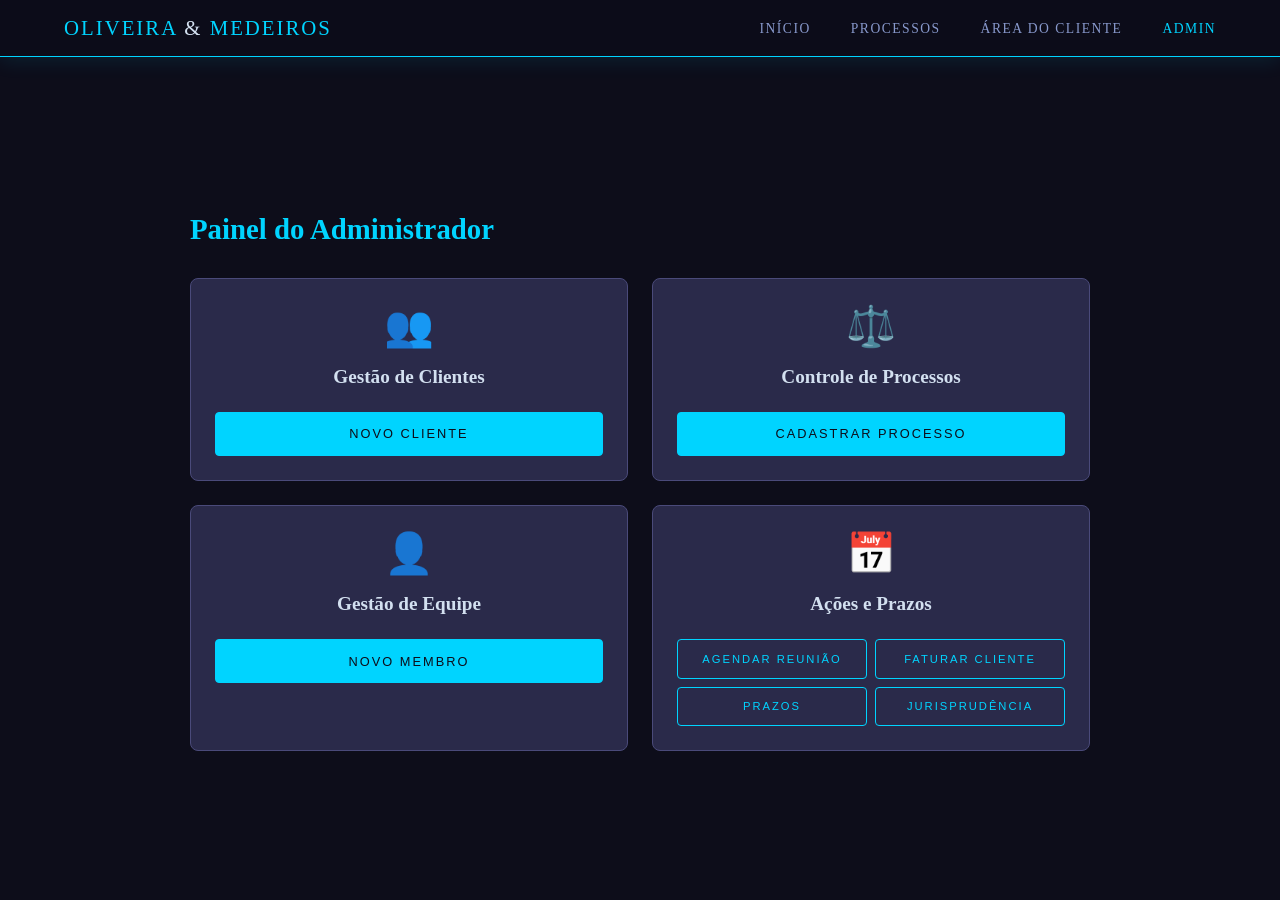
==== admin.html @ 36598e97 "first commit" ====
<!DOCTYPE html>
<html lang="pt-BR">
<head>
  <meta charset="UTF-8">
  <meta name="viewport" content="width=device-width, initial-scale=1.0">
  <title>Painel Admin - Oliveira & Medeiros</title>
  <link rel="stylesheet" href="style.css">
</head>
<body>

<nav id="navbar">
  <a href="index.html" class="logo">Oliveira <span>&</span> Medeiros</a>
  <div class="menu-toggle" id="mobile-menu">☰</div>
  <ul id="nav-list">
    <li><a href="index.html" class="nav-link">Início</a></li>
    <li><a href="processos.html" class="nav-link">Processos</a></li>
    <li><a href="login.html" class="nav-link">Área do Cliente</a></li>
    <li><a href="admin.html" class="nav-link active">Admin</a></li>
  </ul>
</nav>

<div class="page-container">
  <div style="width: 100%; max-width: 900px;">
    <h2 class="box-title" style="text-align: left; margin-bottom: 2rem;">Painel do Administrador</h2>
    
    <div class="admin-grid">
      
      <div class="admin-item">
        <div style="font-size: 2.5rem; margin-bottom: 1rem;">👥</div>
        <h3>Gestão de Clientes</h3>
        <button class="btn btn-fill" style="width: 100%;">Novo Cliente</button>
      </div>

      <div class="admin-item">
        <div style="font-size: 2.5rem; margin-bottom: 1rem;">⚖️</div>
        <h3>Controle de Processos</h3>
        <button class="btn btn-fill" style="width: 100%;">Cadastrar Processo</button>
      </div>

      <div class="admin-item">
        <div style="font-size: 2.5rem; margin-bottom: 1rem;">👤</div>
        <h3>Gestão de Equipe</h3>
        <button class="btn btn-fill" style="width: 100%;">Novo Membro</button>
      </div>

      <div class="admin-item">
        <div style="font-size: 2.5rem; margin-bottom: 1rem;">📅</div>
        <h3>Ações e Prazos</h3>
        <div class="admin-actions-grid">
          <button class="btn" style="padding: 0.8rem; font-size: 0.7rem;">Agendar Reunião</button>
          <button class="btn" style="padding: 0.8rem; font-size: 0.7rem;">Faturar Cliente</button>
          <button class="btn" style="padding: 0.8rem; font-size: 0.7rem;">Prazos</button>
          <button class="btn" style="padding: 0.8rem; font-size: 0.7rem;">Jurisprudência</button>
        </div>
      </div>

    </div>
  </div>
</div>

<script>
  const mobileMenu = document.getElementById('mobile-menu');
  const navList = document.getElementById('nav-list');
  mobileMenu.addEventListener('click', () => { navList.classList.toggle('show'); });
</script>

</body>
</html>
---- style.css ----
* { margin: 0; padding: 0; box-sizing: border-box; }
:root {
  --gold: #00d4ff;
  --gold-light: #00f0ff;
  --black: #0d0d1a;
  --dark: #1a1a2e;
  --gray: #2a2a4a;
  --text: #d3e0f0;
  --muted: #8899cc;
}
html { scroll-behavior: smooth; }
body { font-family: 'Georgia', serif; background: var(--black); color: var(--text); }

nav {
  position: fixed; top: 0; width: 100%; z-index: 100;
  background: rgba(13,13,26,0.98); 
  border-bottom: 1px solid var(--gold);
  display: flex; justify-content: space-between; align-items: center;
  padding: 1rem 4rem; 
  box-shadow: 0 4px 20px rgba(0,212,255,0.1);
}
.logo { font-size: 1.3rem; color: var(--gold); letter-spacing: 2px; text-transform: uppercase; text-decoration: none; }
.logo span { color: var(--text); }
nav ul { list-style: none; display: flex; gap: 2.5rem; }
nav ul a { 
  color: var(--muted); text-decoration: none; font-size: 0.85rem; 
  letter-spacing: 1.5px; text-transform: uppercase; transition: color 0.3s; 
  position: relative;
}
nav ul a:hover, nav ul a.active { color: var(--gold); }
.menu-toggle { display: none; color: var(--gold); font-size: 1.8rem; cursor: pointer; }

.btn {
  display: inline-block; padding: 0.85rem 2.5rem;
  border: 1px solid var(--gold); color: var(--gold);
  text-decoration: none; letter-spacing: 2px; font-size: 0.8rem;
  text-transform: uppercase; transition: all 0.3s;
  background: transparent; cursor: pointer; border-radius: 4px;
  text-align: center;
}
.btn:hover { background: var(--gold); color: var(--black); }
.btn-fill { background: var(--gold); color: var(--black); }
.btn-fill:hover { background: var(--gold-light); border-color: var(--gold-light); }

input, textarea, select {
  width: 100%; padding: 0.85rem 1rem;
  background: var(--gray); border: 1px solid #4a4a7a;
  color: var(--text); font-family: sans-serif; font-size: 0.9rem;
  outline: none; transition: border-color 0.3s; border-radius: 4px;
}
input:focus, textarea:focus, select:focus { border-color: var(--gold); }
label { display: block; font-size: 0.7rem; letter-spacing: 2px; color: var(--gold); text-transform: uppercase; margin-bottom: 0.4rem; font-family: sans-serif; }

.page-container {
  min-height: 100vh;
  padding: 8rem 2rem 4rem;
  display: flex;
  align-items: center;
  justify-content: center;
}

.box-card {
  background: var(--dark);
  border: 1px solid #4a4a7a;
  padding: 3rem;
  border-radius: 8px;
  width: 100%;
  box-shadow: 0 10px 30px rgba(0,0,0,0.5);
}

.box-title { font-size: 1.8rem; margin-bottom: 0.5rem; text-align: center; color: var(--gold); }
.box-subtitle { font-family: sans-serif; color: var(--muted); text-align: center; margin-bottom: 2rem; font-size: 0.9rem; }

.admin-grid {
  display: grid;
  grid-template-columns: 1fr 1fr;
  gap: 1.5rem;
  max-width: 900px;
  margin: 0 auto;
}
.admin-item {
  background: var(--gray);
  padding: 1.5rem;
  border-radius: 8px;
  text-align: center;
  border: 1px solid #4a4a7a;
}
.admin-item h3 { margin-bottom: 1.5rem; font-size: 1.2rem; }
.admin-actions-grid {
  display: grid;
  grid-template-columns: 1fr 1fr;
  gap: 0.5rem;
}

@media (max-width: 768px) {
  .menu-toggle { display: block; }
  nav ul {
    position: absolute; top: 100%; left: 0; width: 100%;
    background: rgba(13,13,26,0.98);
    flex-direction: column; align-items: center; gap: 0;
    max-height: 0; overflow: hidden;
    transition: max-height 0.4s ease-in-out;
    border-bottom: 1px solid var(--gold);
  }
  nav ul.show { max-height: 300px; }
  nav ul a { display: block; padding: 1.5rem; border-bottom: 1px solid #4a4a7a; }
  .admin-grid { grid-template-columns: 1fr; }
  .box-card { padding: 2rem 1.5rem; }
}

#hero { min-height: 100vh; display: flex; align-items: center; justify-content: center; text-align: center; padding: 8rem 2rem 4rem; background: linear-gradient(160deg, #0d0d1a 60%, #1a0f2e); position: relative; overflow: hidden; }
#hero::before { content: '⚖'; position: absolute; font-size: 30rem; opacity: 0.03; top: 50%; left: 50%; transform: translate(-50%, -50%); pointer-events: none; }
.hero-tag { font-size: 0.75rem; letter-spacing: 4px; color: var(--gold); text-transform: uppercase; margin-bottom: 1.5rem; }
#hero h1 { font-size: 3.5rem; line-height: 1.2; margin-bottom: 1.5rem; }
#hero h1 span { color: var(--gold); }
#hero p { font-size: 1.1rem; color: var(--muted); max-width: 550px; margin: 0 auto 2.5rem; line-height: 1.8; font-family: sans-serif; }

section { padding: 6rem 4rem; }
.section-label { font-size: 0.7rem; letter-spacing: 5px; color: var(--gold); text-transform: uppercase; margin-bottom: 0.75rem; font-family: sans-serif; }
.section-title { font-size: 2.2rem; margin-bottom: 3rem; }
.divider { width: 50px; height: 2px; background: var(--gold); margin: 1rem 0 2.5rem; }

#sobre { background: var(--dark); }
.sobre-grid { display: grid; grid-template-columns: 1fr 1fr; gap: 4rem; align-items: center; max-width: 1100px; margin: 0 auto; }
.sobre-img { width: 100%; aspect-ratio: 3/4; max-width: 380px; background: var(--gray); border: 1px solid #4a4a7a; display: flex; align-items: center; justify-content: center; font-size: 6rem; color: #5a5a8a; }
.sobre-text p { font-family: sans-serif; color: var(--muted); line-height: 1.9; margin-bottom: 1rem; font-size: 0.95rem; }
.stats { display: flex; gap: 2.5rem; margin-top: 2rem; }
.stat-num { font-size: 2rem; color: var(--gold); display: block; }
.stat-label { font-size: 0.75rem; color: var(--muted); font-family: sans-serif; letter-spacing: 1px; }

#contato { background: var(--black); }
.contato-inner { max-width: 700px; margin: 0 auto; }
.form-group { margin-bottom: 1.25rem; }
.form-row { display: grid; grid-template-columns: 1fr 1fr; gap: 1.25rem; }
textarea { resize: vertical; min-height: 130px; }
.form-submit { margin-top: 2rem; }

footer { background: var(--dark); border-top: 1px solid #4a4a7a; padding: 3rem 4rem; text-align: center; }
.footer-logo { font-size: 1.4rem; color: var(--gold); letter-spacing: 3px; margin-bottom: 1rem; }
.footer-info { font-family: sans-serif; color: var(--muted); font-size: 0.82rem; line-height: 2; }
.footer-copy { margin-top: 2rem; font-size: 0.75rem; color: #5a5a7a; font-family: sans-serif; }

@media (max-width: 768px) {
  section { padding: 4rem 2rem; }
  #hero h1 { font-size: 2.4rem; }
  .sobre-grid { grid-template-columns: 1fr; }
  .form-row { grid-template-columns: 1fr; }
}
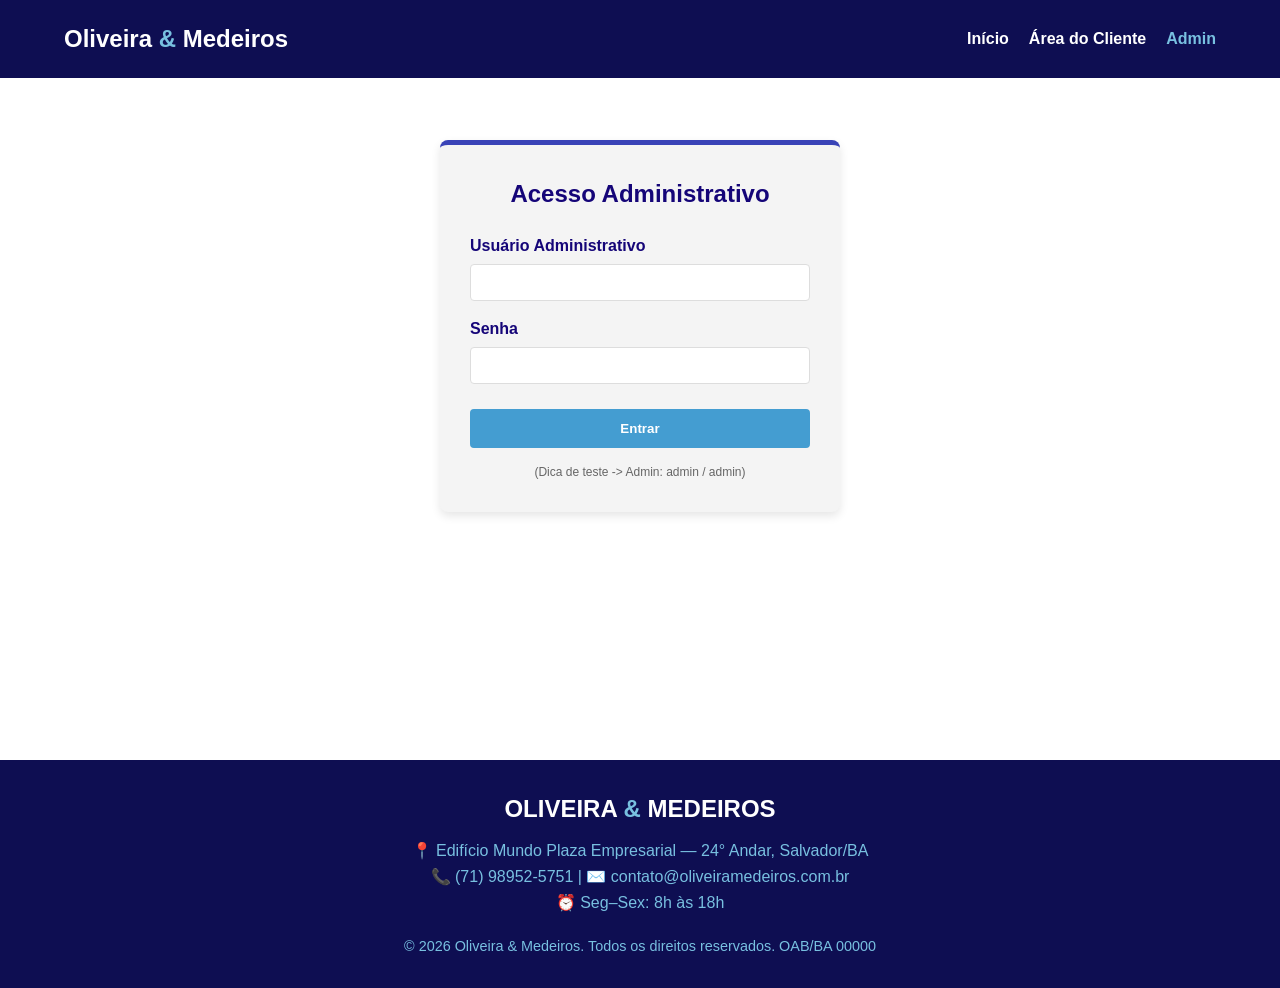
==== commit d5a6a366: "Separação da página admin e mudança no código." ====
--- a/admin.html
+++ b/admin.html
@@ -1,68 +1,482 @@
 <!DOCTYPE html>
 <html lang="pt-BR">
+
 <head>
   <meta charset="UTF-8">
   <meta name="viewport" content="width=device-width, initial-scale=1.0">
-  <title>Painel Admin - Oliveira & Medeiros</title>
-  <link rel="stylesheet" href="style.css">
+  <title>Painel Administrativo - Oliveira & Medeiros</title>
+
+  <style>
+    /* ==========================================
+       VARIÁVEIS DE CORES (A Nova Paleta)
+       ========================================== */
+    :root {
+      --sky-blue-light: #78c0e0ff;
+      --blue-bell: #449dd1ff;
+      --navy: #150578ff;
+      --deep-twilight: #0e0e52ff;
+      --ocean-twilight: #3943b7ff;
+
+      --branco: #ffffff;
+      --cinza-claro: #f4f4f4;
+      --cinza-borda: #ddd;
+    }
+
+    /* ==========================================
+       ESTILOS GERAIS E TIPOGRAFIA
+       ========================================== */
+    * {
+      margin: 0;
+      padding: 0;
+      box-sizing: border-box;
+      font-family: sans-serif;
+    }
+
+    body {
+      color: var(--navy);
+      background-color: var(--branco);
+      line-height: 1.6;
+    }
+
+    a {
+      text-decoration: none;
+    }
+
+    /* Botões */
+    .btn {
+      display: inline-block;
+      padding: 10px 20px;
+      border-radius: 4px;
+      font-weight: bold;
+      cursor: pointer;
+      text-align: center;
+      transition: all 0.3s ease;
+      border: 2px solid var(--blue-bell);
+      color: var(--blue-bell);
+      background: transparent;
+    }
+
+    .btn:hover {
+      background: var(--sky-blue-light);
+      border-color: var(--sky-blue-light);
+      color: var(--deep-twilight);
+    }
+
+    .btn-fill {
+      background: var(--blue-bell);
+      color: var(--branco);
+      border: 2px solid var(--blue-bell);
+    }
+
+    .btn-fill:hover {
+      background: var(--ocean-twilight);
+      border-color: var(--ocean-twilight);
+      color: var(--branco);
+    }
+
+    /* ==========================================
+       NAVEGAÇÃO (Navbar)
+       ========================================== */
+    #navbar {
+      position: fixed;
+      top: 0;
+      width: 100%;
+      display: flex;
+      justify-content: space-between;
+      align-items: center;
+      padding: 20px 5%;
+      background: var(--deep-twilight);
+      z-index: 1000;
+      transition: 0.3s;
+    }
+
+    #navbar .logo {
+      color: var(--branco);
+      font-size: 24px;
+      font-weight: bold;
+    }
+
+    #navbar .logo span {
+      color: var(--sky-blue-light);
+    }
+
+    #nav-list {
+      display: flex;
+      list-style: none;
+      gap: 20px;
+    }
+
+    .nav-link {
+      color: var(--branco);
+      font-weight: bold;
+      transition: 0.3s;
+    }
+
+    .nav-link:hover,
+    .nav-link.active {
+      color: var(--sky-blue-light);
+    }
+
+    .menu-toggle {
+      display: none;
+      color: var(--branco);
+      font-size: 24px;
+      cursor: pointer;
+    }
+
+    /* ==========================================
+       CONTROLE DE VISUALIZAÇÃO (SPA)
+       ========================================== */
+    .view-section {
+      display: none;
+      padding-top: 100px;
+      min-height: 80vh;
+    }
+
+    .view-section.active {
+      display: block;
+    }
+
+    /* ==========================================
+       SISTEMA: LOGIN E PAINÉIS
+       ========================================== */
+    .system-container {
+      max-width: 800px;
+      margin: 0 auto;
+      padding: 20px;
+    }
+
+    .system-header {
+      display: flex;
+      justify-content: space-between;
+      align-items: center;
+      margin-bottom: 30px;
+      border-bottom: 2px solid var(--sky-blue-light);
+      padding-bottom: 10px;
+      color: var(--navy);
+    }
+
+    /* Login */
+    .login-box {
+      max-width: 400px;
+      margin: 40px auto;
+      padding: 30px;
+      background: var(--cinza-claro);
+      border-radius: 8px;
+      border-top: 5px solid var(--ocean-twilight);
+      box-shadow: 0 4px 10px rgba(0, 0, 0, 0.1);
+    }
+
+    .form-group {
+      margin-bottom: 15px;
+    }
+
+    .form-group label {
+      display: block;
+      margin-bottom: 5px;
+      font-weight: bold;
+      color: var(--navy);
+    }
+
+    .form-group input,
+    .form-group select,
+    .form-group textarea {
+      width: 100%;
+      padding: 10px;
+      border: 1px solid var(--cinza-borda);
+      border-radius: 4px;
+    }
+
+    .login-error {
+      color: #e74c3c;
+      font-size: 14px;
+      margin-top: 10px;
+      display: none;
+    }
+
+    /* Tabela de Processos */
+    .process-card {
+      background: var(--branco);
+      border-left: 5px solid var(--blue-bell);
+      padding: 15px;
+      border-radius: 6px;
+      margin-bottom: 15px;
+      box-shadow: 0 2px 5px rgba(0, 0, 0, 0.1);
+    }
+
+    .process-header {
+      display: flex;
+      justify-content: space-between;
+      font-weight: bold;
+      margin-bottom: 10px;
+      color: var(--navy);
+    }
+
+    .status-badge {
+      padding: 4px 8px;
+      border-radius: 12px;
+      font-size: 12px;
+      font-weight: bold;
+      color: var(--branco);
+    }
+
+    .status-andamento {
+      background: var(--ocean-twilight);
+    }
+
+    .status-concluido {
+      background: var(--sky-blue-light);
+      color: var(--deep-twilight);
+    }
+
+    /* Admin - Adicionar Processo */
+    .admin-form {
+      background: var(--cinza-claro);
+      padding: 20px;
+      border-radius: 6px;
+      margin-bottom: 30px;
+      border: 1px solid var(--sky-blue-light);
+    }
+
+    /* ==========================================
+       RODAPÉ (Footer)
+       ========================================== */
+    footer {
+      background: var(--deep-twilight);
+      color: var(--sky-blue-light);
+      text-align: center;
+      padding: 30px 5%;
+      margin-top: 40px;
+    }
+
+    .footer-logo {
+      font-size: 1.5rem;
+      font-weight: bold;
+      color: var(--branco);
+      margin-bottom: 10px;
+    }
+
+    /* ==========================================
+       RESPONSIVIDADE
+       ========================================== */
+    @media (max-width: 768px) {
+      .menu-toggle {
+        display: block;
+      }
+
+      #nav-list {
+        display: none;
+        flex-direction: column;
+        position: absolute;
+        top: 60px;
+        left: 0;
+        width: 100%;
+        background: var(--navy);
+        padding: 20px;
+      }
+
+      #nav-list.show {
+        display: flex;
+      }
+
+      .system-header {
+        flex-direction: column;
+        gap: 10px;
+      }
+
+      .form-row {
+        flex-direction: column;
+      }
+    }
+  </style>
 </head>
+
 <body>
 
-<nav id="navbar">
-  <a href="index.html" class="logo">Oliveira <span>&</span> Medeiros</a>
-  <div class="menu-toggle" id="mobile-menu">☰</div>
-  <ul id="nav-list">
-    <li><a href="index.html" class="nav-link">Início</a></li>
-    <li><a href="processos.html" class="nav-link">Processos</a></li>
-    <li><a href="login.html" class="nav-link">Área do Cliente</a></li>
-    <li><a href="admin.html" class="nav-link active">Admin</a></li>
-  </ul>
-</nav>
-
-<div class="page-container">
-  <div style="width: 100%; max-width: 900px;">
-    <h2 class="box-title" style="text-align: left; margin-bottom: 2rem;">Painel do Administrador</h2>
-    
-    <div class="admin-grid">
-      
-      <div class="admin-item">
-        <div style="font-size: 2.5rem; margin-bottom: 1rem;">👥</div>
-        <h3>Gestão de Clientes</h3>
-        <button class="btn btn-fill" style="width: 100%;">Novo Cliente</button>
-      </div>
-
-      <div class="admin-item">
-        <div style="font-size: 2.5rem; margin-bottom: 1rem;">⚖️</div>
-        <h3>Controle de Processos</h3>
-        <button class="btn btn-fill" style="width: 100%;">Cadastrar Processo</button>
-      </div>
-
-      <div class="admin-item">
-        <div style="font-size: 2.5rem; margin-bottom: 1rem;">👤</div>
-        <h3>Gestão de Equipe</h3>
-        <button class="btn btn-fill" style="width: 100%;">Novo Membro</button>
-      </div>
-
-      <div class="admin-item">
-        <div style="font-size: 2.5rem; margin-bottom: 1rem;">📅</div>
-        <h3>Ações e Prazos</h3>
-        <div class="admin-actions-grid">
-          <button class="btn" style="padding: 0.8rem; font-size: 0.7rem;">Agendar Reunião</button>
-          <button class="btn" style="padding: 0.8rem; font-size: 0.7rem;">Faturar Cliente</button>
-          <button class="btn" style="padding: 0.8rem; font-size: 0.7rem;">Prazos</button>
-          <button class="btn" style="padding: 0.8rem; font-size: 0.7rem;">Jurisprudência</button>
+  <nav id="navbar">
+    <a href="index.html" class="logo">Oliveira <span>&</span> Medeiros</a>
+    <div class="menu-toggle" id="mobile-menu">☰</div>
+    <ul id="nav-list">
+      <li><a href="index.html" class="nav-link">Início</a></li>
+      <li><a href="index.html" class="nav-link">Área do Cliente</a></li>
+      <li><a href="#" class="nav-link active">Admin</a></li>
+    </ul>
+  </nav>
+
+  <div id="view-login" class="view-section active">
+    <div class="system-container login-box">
+      <h2 style="text-align: center; margin-bottom: 20px; color: var(--navy);">Acesso Administrativo</h2>
+
+      <form id="form-login">
+        <div class="form-group">
+          <label for="login-user">Usuário Administrativo</label>
+          <input type="text" id="login-user" required>
         </div>
-      </div>
-
+        <div class="form-group">
+          <label for="login-pass">Senha</label>
+          <input type="password" id="login-pass" required>
+        </div>
+        <p id="login-error" class="login-error">Credenciais inválidas!</p>
+        <button type="submit" class="btn btn-fill" style="width: 100%; margin-top: 10px;">Entrar</button>
+      </form>
+      <p style="text-align: center; font-size: 12px; margin-top: 15px; color: #666;">
+        (Dica de teste -> Admin: admin / admin)
+      </p>
     </div>
   </div>
-</div>
-
-<script>
-  const mobileMenu = document.getElementById('mobile-menu');
-  const navList = document.getElementById('nav-list');
-  mobileMenu.addEventListener('click', () => { navList.classList.toggle('show'); });
-</script>
+
+  <div id="view-admin" class="view-section">
+    <div class="system-container">
+      <div class="system-header">
+        <h2>Painel Administrativo - Todos os Processos</h2>
+        <button onclick="logout()" class="btn">Sair</button>
+      </div>
+
+      <div class="admin-form">
+        <h3 style="color: var(--navy);">Cadastrar Novo Processo</h3>
+        <form id="form-novo-processo" style="margin-top: 15px;">
+          <div class="form-row" style="display: flex; gap: 10px; margin-bottom: 10px;">
+            <div class="form-group" style="flex: 1; margin: 0;">
+              <input type="text" id="np-cliente" placeholder="Nome do Cliente" required>
+            </div>
+            <div class="form-group" style="flex: 1; margin: 0;">
+              <input type="text" id="np-numero" placeholder="Nº do Processo" required>
+            </div>
+          </div>
+          <div class="form-row" style="display: flex; gap: 10px; margin-bottom: 10px;">
+            <div class="form-group" style="flex: 2; margin: 0;">
+              <input type="text" id="np-acao" placeholder="Tipo de Ação" required>
+            </div>
+            <div class="form-group" style="flex: 1; margin: 0;">
+              <select id="np-status" required>
+                <option value="Em andamento">Em andamento</option>
+                <option value="Concluído">Concluído</option>
+              </select>
+            </div>
+          </div>
+          <button type="submit" class="btn btn-fill">Adicionar Processo</button>
+        </form>
+      </div>
+
+      <div id="lista-processos-admin">
+      </div>
+    </div>
+  </div>
+
+  <footer>
+    <div class="footer-logo">OLIVEIRA <span style="color: var(--sky-blue-light);">&</span> MEDEIROS</div>
+    <div class="footer-info">
+      📍 Edifício Mundo Plaza Empresarial — 24° Andar, Salvador/BA<br>
+      📞 (71) 98952-5751 | ✉️ contato@oliveiramedeiros.com.br<br>
+      ⏰ Seg–Sex: 8h às 18h
+    </div>
+    <div class="footer-copy" style="margin-top: 20px; font-size: 0.9em;">
+      © 2026 Oliveira & Medeiros. Todos os direitos reservados. OAB/BA 00000
+    </div>
+  </footer>
+
+  <script>
+    const mobileMenu = document.getElementById('mobile-menu');
+    const navList = document.getElementById('nav-list');
+
+    mobileMenu.addEventListener('click', () => {
+      navList.classList.toggle('show');
+    });
+
+    /* ==================================================
+       INTEGRAÇÃO COM O CLIENTE VIA LOCALSTORAGE
+       ================================================== */
+    let bdProcessos = [];
+
+    function loadProcessos() {
+      const data = localStorage.getItem('bdProcessos');
+      if (data) {
+        bdProcessos = JSON.parse(data);
+      } else {
+        bdProcessos = [
+          { numero: '0001234-56.2023.8.05.0001', cliente: 'cliente', nomeCliente: 'João Silva', acao: 'Ação Trabalhista', status: 'Em andamento' },
+          { numero: '0009876-12.2024.8.05.0001', cliente: 'cliente', nomeCliente: 'João Silva', acao: 'Divórcio Consensual', status: 'Concluído' },
+          { numero: '0004567-89.2025.8.05.0001', cliente: 'outro', nomeCliente: 'Maria Souza', acao: 'Defesa Criminal', status: 'Em andamento' }
+        ];
+        saveProcessos();
+      }
+    }
+
+    function saveProcessos() {
+      localStorage.setItem('bdProcessos', JSON.stringify(bdProcessos));
+    }
+
+    loadProcessos();
+
+    function navigate(viewName) {
+      document.querySelectorAll('.view-section').forEach(el => el.classList.remove('active'));
+
+      if (viewName === 'login') {
+        document.getElementById('view-login').classList.add('active');
+        document.getElementById('form-login').reset();
+        document.getElementById('login-error').style.display = 'none';
+      } else if (viewName === 'admin') {
+        document.getElementById('view-admin').classList.add('active');
+        renderizarProcessosAdmin();
+      }
+      window.scrollTo(0, 0);
+    }
+
+    document.getElementById('form-login').addEventListener('submit', function (e) {
+      e.preventDefault();
+      const user = document.getElementById('login-user').value;
+      const pass = document.getElementById('login-pass').value;
+      const errorMsg = document.getElementById('login-error');
+
+      if (user === 'admin' && pass === 'admin') {
+        navigate('admin');
+      } else {
+        errorMsg.style.display = 'block';
+      }
+    });
+
+    function logout() {
+      navigate('login');
+    }
+
+    function renderizarProcessosAdmin() {
+      const container = document.getElementById('lista-processos-admin');
+      container.innerHTML = '';
+
+      bdProcessos.forEach(p => {
+        const badgeClass = p.status === 'Concluído' ? 'status-concluido' : 'status-andamento';
+        container.innerHTML += `
+        <div class="process-card">
+          <div class="process-header">
+            <span>Processo: ${p.numero}</span>
+            <span class="status-badge ${badgeClass}">${p.status}</span>
+          </div>
+          <p><strong>Cliente:</strong> ${p.nomeCliente}</p>
+          <p><strong>Ação:</strong> ${p.acao}</p>
+        </div>
+      `;
+      });
+    }
+
+    document.getElementById('form-novo-processo').addEventListener('submit', function (e) {
+      e.preventDefault();
+
+      const novo = {
+        numero: document.getElementById('np-numero').value,
+        cliente: document.getElementById('np-cliente').value.toLowerCase().replace(/\s/g, ''),
+        nomeCliente: document.getElementById('np-cliente').value,
+        acao: document.getElementById('np-acao').value,
+        status: document.getElementById('np-status').value
+      };
+
+      bdProcessos.unshift(novo);
+      saveProcessos();
+      document.getElementById('form-novo-processo').reset();
+      renderizarProcessosAdmin();
+      alert('Processo adicionado com sucesso!');
+    });
+  </script>
 
 </body>
+
 </html>
